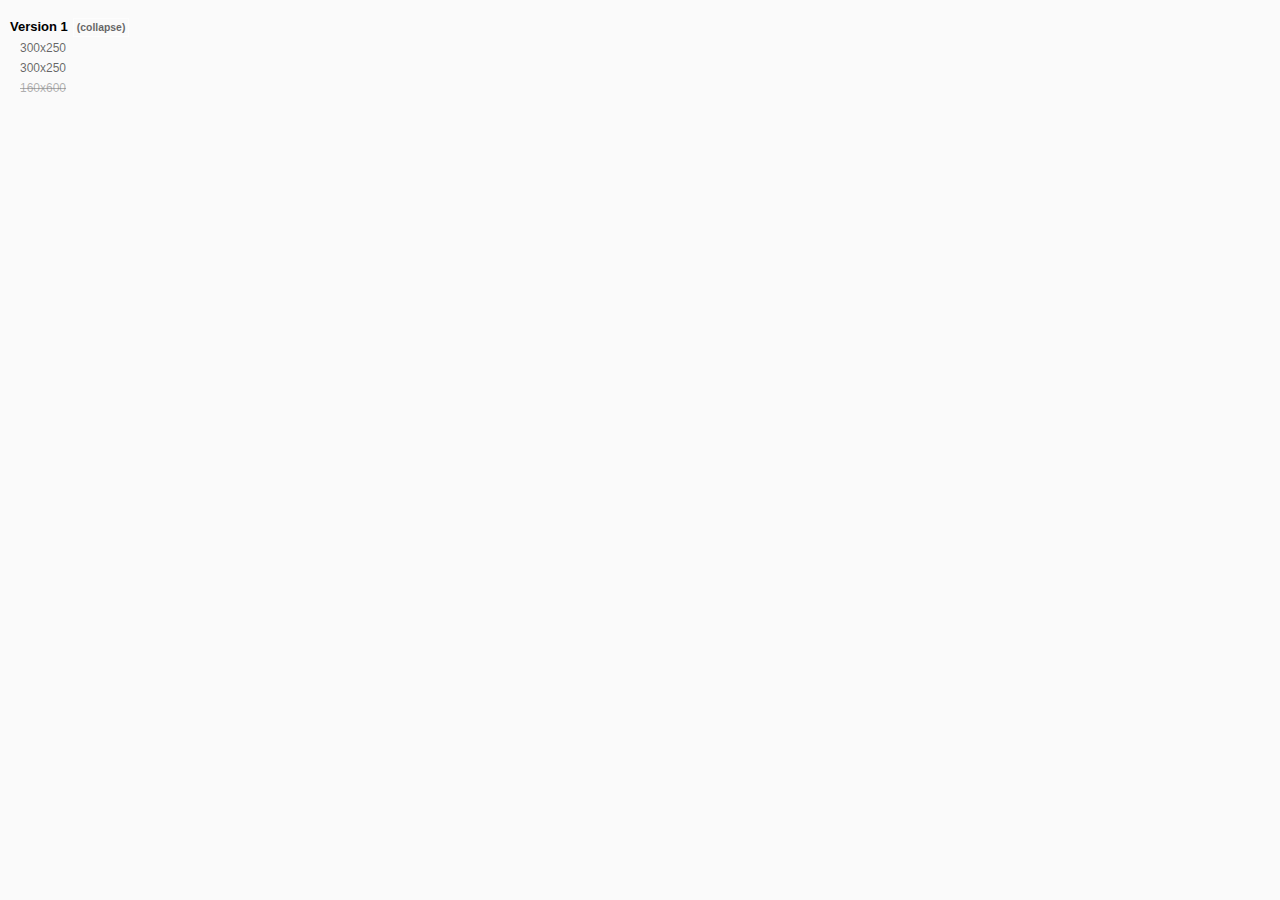
==== docs/index.html @ 0a6ba273 "one" ====
<!DOCTYPE html>
<html lang="en">
<head>
    <meta charset="UTF-8">
    <meta http-equiv="Content-Type" content="text/html;charset=utf-8" />
    <meta name="viewport" content="width=device-width, initial-scale=1.0, maximum-scale=1.0, user-scalable=no" />
    <meta charset="utf-8" />
    <title></title>
    <style>
        a{
            color:#AAA;
        }
    </style>
    <script>

    var data = {
        title: "",
        banners:[
            {
                title:"Version 1",
                list:[
                {
                    path: "std_300x250",
                    title: "300x250",
                    type: "BB"
                },
                {
                    path: "std2_300x250",
                    title: "300x250",
                    type: "BB"
                },
                {
                    path: "",
                    title: "160x600",
                    type: "SS"
                }
                ]
            }
        ]
    }

    </script>
</head>
<body>

<script src="vendor.bundle.js"> </script>
<script src="bundle.js"> </script>

</body>
</html>
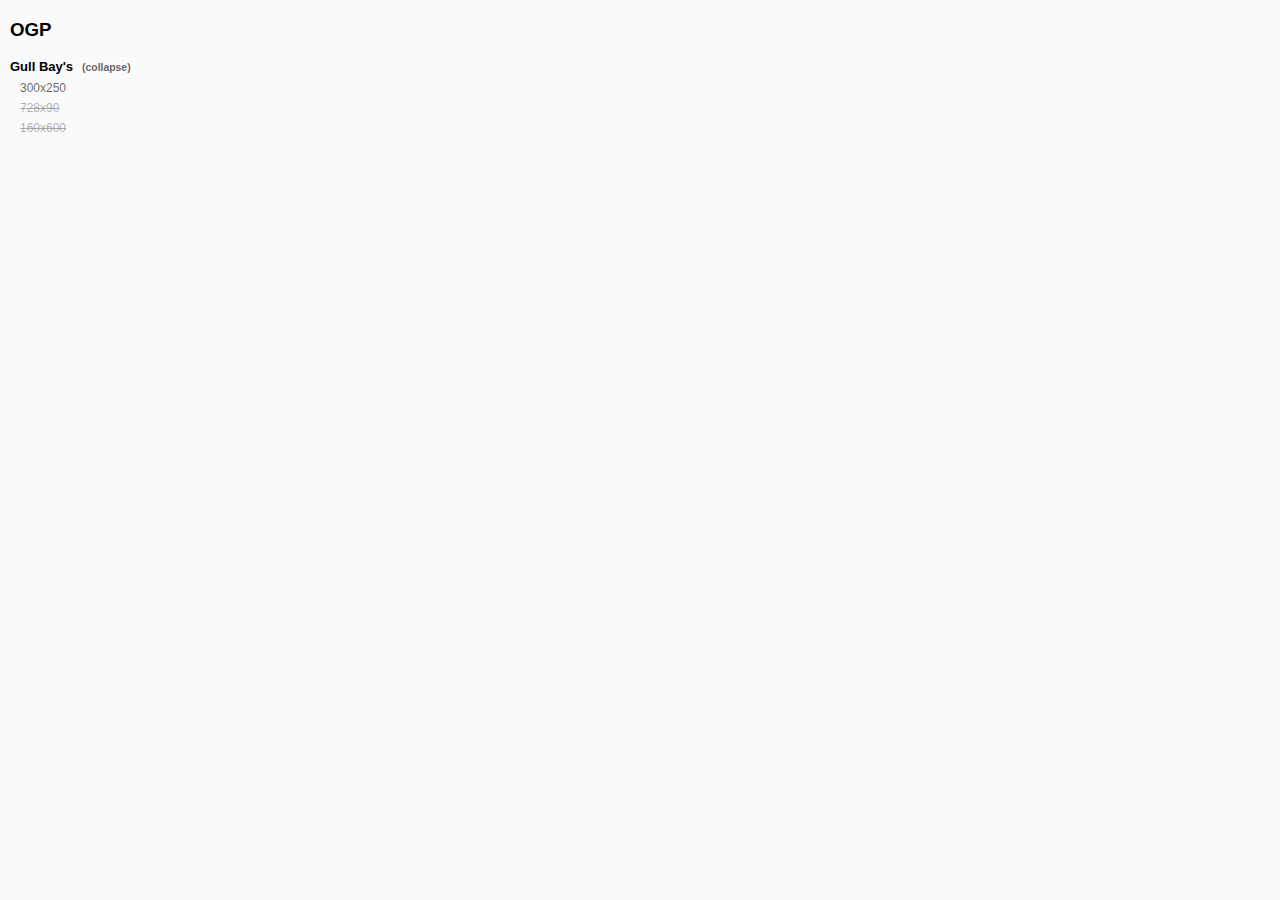
==== commit aa0d79bd: "two" ====
--- a/docs/index.html
+++ b/docs/index.html
@@ -14,10 +14,10 @@
     <script>
 
     var data = {
-        title: "",
+        title: "OGP",
         banners:[
             {
-                title:"Version 1",
+                title:"Gull Bay's",
                 list:[
                 {
                     path: "std_300x250",
@@ -25,9 +25,9 @@
                     type: "BB"
                 },
                 {
-                    path: "std2_300x250",
-                    title: "300x250",
-                    type: "BB"
+                    path: "",
+                    title: "728x90",
+                    type: "LB"
                 },
                 {
                     path: "",
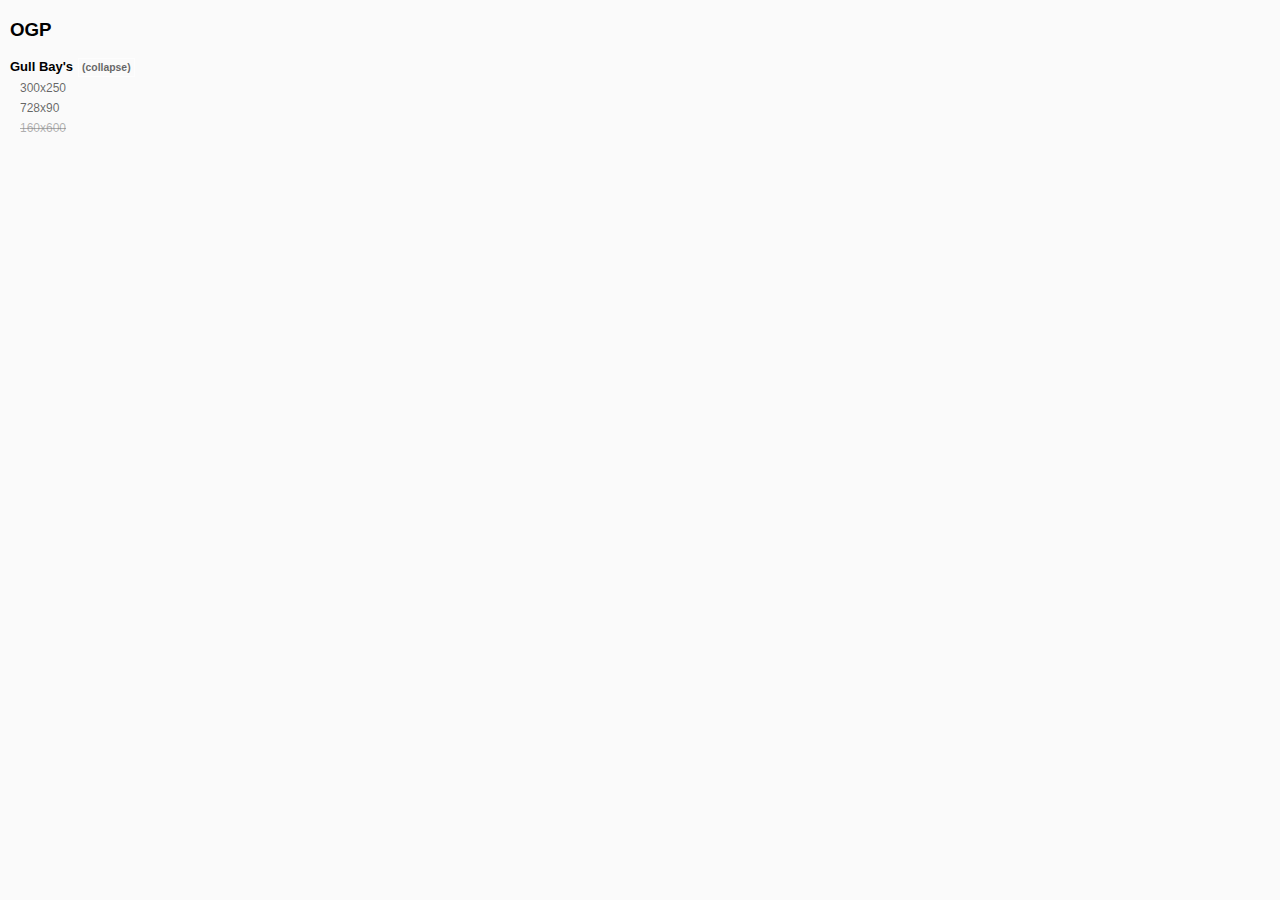
==== commit fd9f97e0: "one" ====
--- a/docs/index.html
+++ b/docs/index.html
@@ -20,12 +20,12 @@
                 title:"Gull Bay's",
                 list:[
                 {
-                    path: "std_300x250",
+                    path: "opg_300x250",
                     title: "300x250",
                     type: "BB"
                 },
                 {
-                    path: "",
+                    path: "opg_728x90",
                     title: "728x90",
                     type: "LB"
                 },
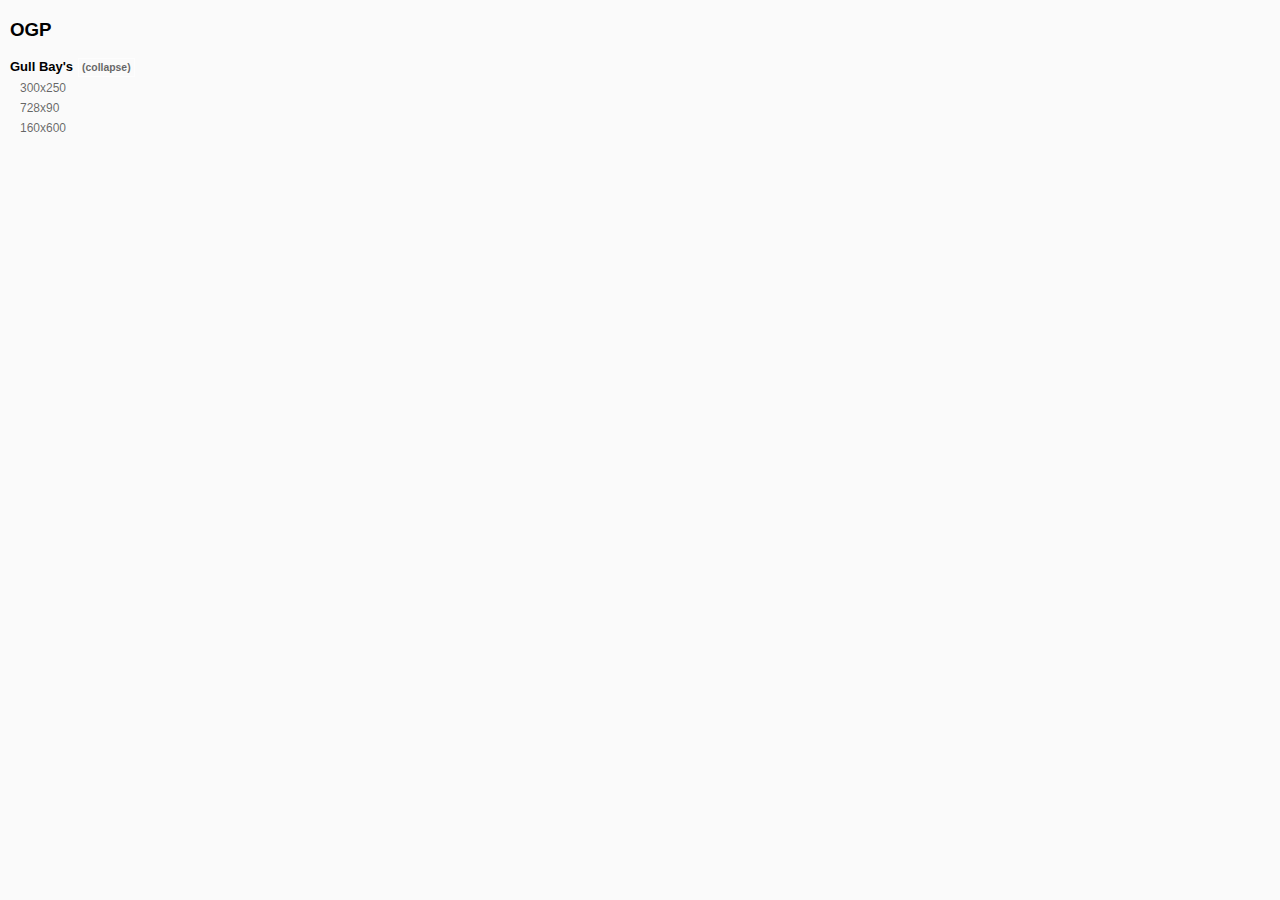
==== commit 7b0319a5: "one" ====
--- a/docs/index.html
+++ b/docs/index.html
@@ -30,7 +30,7 @@
                     type: "LB"
                 },
                 {
-                    path: "",
+                    path: "opg_160x600",
                     title: "160x600",
                     type: "SS"
                 }
